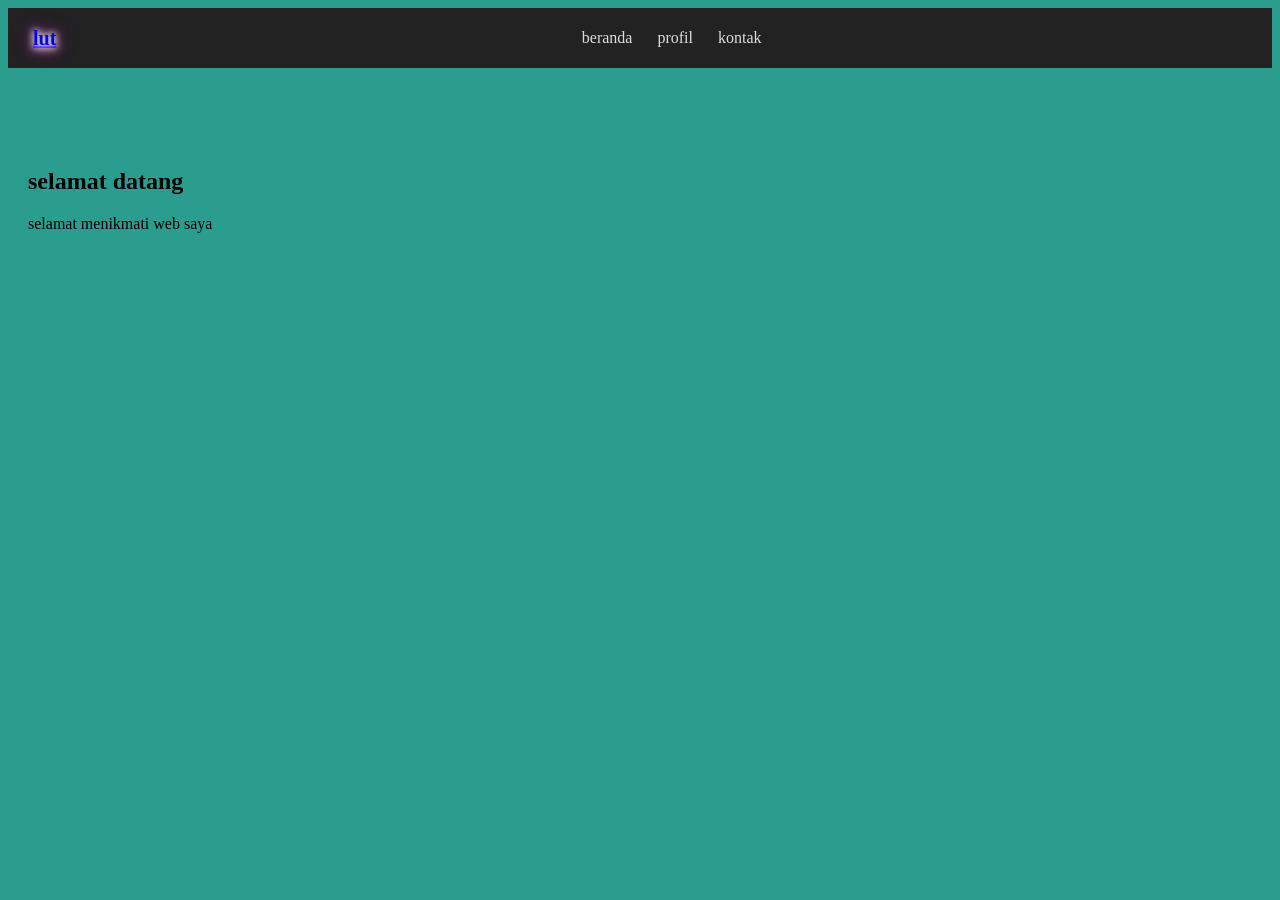
==== latihan notepad navbar.html @ c0183f43 "navbar ahmad" ====
<!DOCTYPE html>
<html lang="en">
<head>
   <title>navbar luthfi</title>
   <style>
   .navbar {
       top:0;
       width:100%;
       height:60px;
       background:#222;
       color:white;
       display:flex;
       align-items:center;
       padding:0 25px;
       box-sizing:border-box;
       z-index:1000;
	   justify-content:center;
   }
   
   .nav-links {
       list-style:none;
       display:flex;
       gap:25px;
	   margin-right:auto;
		
   }
   
   .nav-links li a {
       color:#ddd;
       text-decoration:none;
       font-size:16px;
       transition:0.3s;
	   margin:right:0.3s;
   }
   
   #content {
    padding:80px 20px;
   }
   
   .logo{
   margin-right:auto;
   colot:white;
   font-size:20px;
   font-weight:bold;
   text-shadow:0 0 7px #fff,0 0 10px#fff,0 0 21px#ff00de;
   
   }  
   
   body {
  background-color:#2a9d8f; 
}


   </style>
</head>

<body>
    <nav class="navbar">
	<div class="logo">
	<a href="iput.jpg">lut</a>	
	 
	
	</div>
        <ul class="nav-links">
            <li><a href="#">beranda</a></li>
            <li><a href="nizamm.html">profil</a></li>
            <li><a href="luthfibikinlogo.html">kontak</a></li>
        </ul>
    </nav>

    <section id="content">
        <h1>selamat datang</h1>
        <p>selamat menikmati web saya</p>
    </section>
</body>
</html>
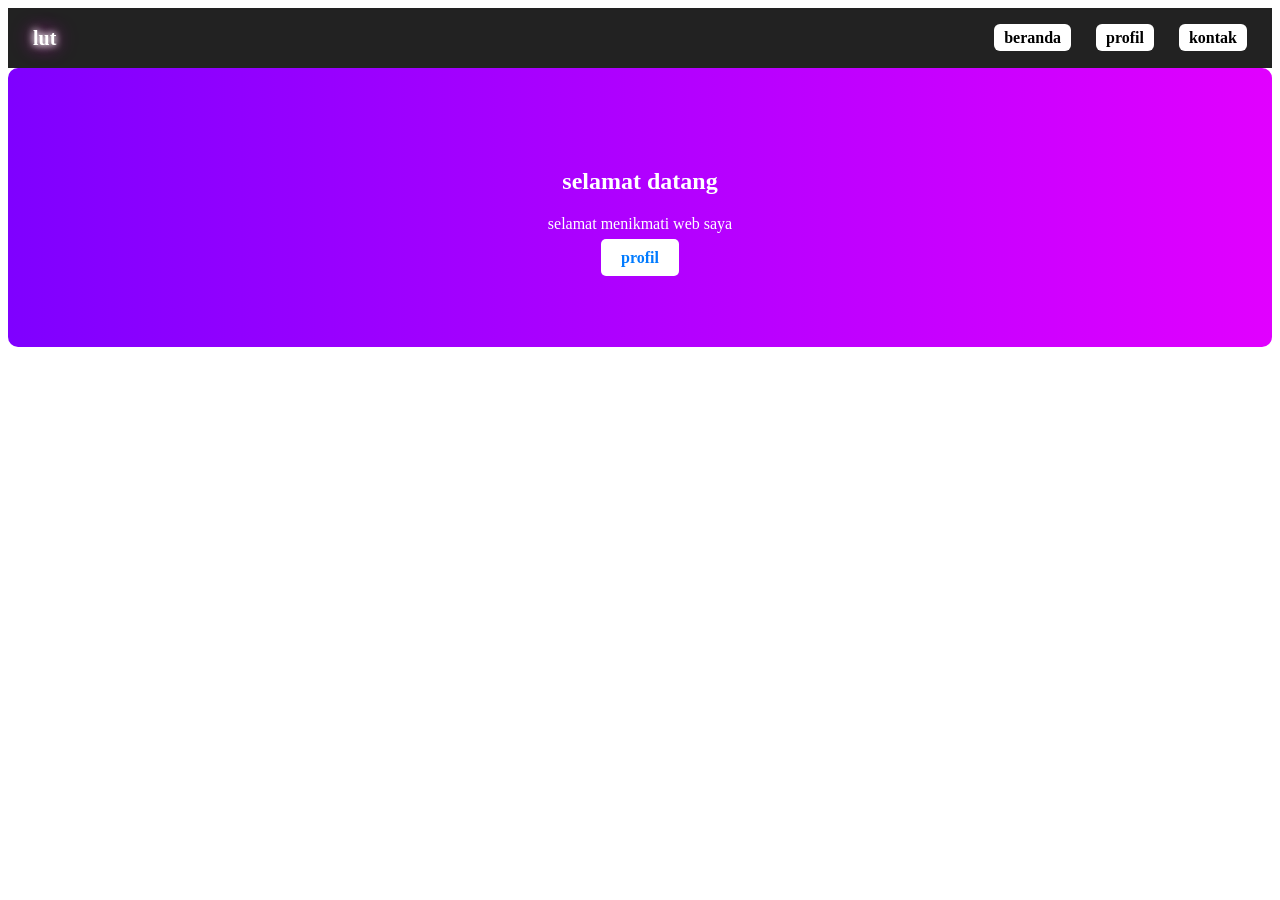
==== commit ad6699ab: "NAVBAR LATIHAN" ====
--- a/latihan notepad navbar.html
+++ b/latihan notepad navbar.html
@@ -1,66 +1,20 @@
 <!DOCTYPE html>
 <html lang="en">
 <head>
-   <title>navbar luthfi</title>
-   <style>
-   .navbar {
-       top:0;
-       width:100%;
-       height:60px;
-       background:#222;
-       color:white;
-       display:flex;
-       align-items:center;
-       padding:0 25px;
-       box-sizing:border-box;
-       z-index:1000;
-	   justify-content:center;
-   }
-   
-   .nav-links {
-       list-style:none;
-       display:flex;
-       gap:25px;
-	   margin-right:auto;
-		
-   }
-   
-   .nav-links li a {
-       color:#ddd;
-       text-decoration:none;
-       font-size:16px;
-       transition:0.3s;
-	   margin:right:0.3s;
-   }
-   
-   #content {
-    padding:80px 20px;
-   }
-   
-   .logo{
-   margin-right:auto;
-   colot:white;
-   font-size:20px;
-   font-weight:bold;
-   text-shadow:0 0 7px #fff,0 0 10px#fff,0 0 21px#ff00de;
-   
-   }  
-   
-   body {
-  background-color:#2a9d8f; 
-}
+    <meta charset="UTF-8">
+    <meta name="viewport" content="width=device-width, initial-scale=1.0">
+    <title>navbar luthfi</title>
 
-
-   </style>
+    <!-- pastikan file ini namanya benar: style.css -->
+    <link rel="stylesheet" href="style.css">
 </head>
 
 <body>
     <nav class="navbar">
-	<div class="logo">
-	<a href="iput.jpg">lut</a>	
-	 
-	
-	</div>
+        <div class="logo">
+            <a href="iput.jpg" style="color:white; text-decoration:none;">lut</a>
+        </div>
+
         <ul class="nav-links">
             <li><a href="#">beranda</a></li>
             <li><a href="nizamm.html">profil</a></li>
@@ -71,6 +25,8 @@
     <section id="content">
         <h1>selamat datang</h1>
         <p>selamat menikmati web saya</p>
+
+        <a class="link-hero" href="#">profil</a>
     </section>
 </body>
 </html>
--- a/style.css
+++ b/style.css
@@ -0,0 +1,73 @@
+.navbar {
+	   position:flex;
+	   top:0;
+	   width:100%;
+	   height:60px;
+	   background: #222;
+	   color:white;
+	   display:flex;
+	   align-items:center;
+	   padding:0 25px;
+	   box-sizing:border-box;
+	   z-index:1000;
+	   justify-content:center
+	 }
+	 
+	 .nav-links{
+	   list-style:none;
+	   display:flex;
+	   gap:25px;
+	   margin-left:auto
+	 }
+	 
+	 .nav-links li a{
+	   color:black;
+	   text-decoration:none;
+	   font-size:16px;
+	   transition:0.3s;
+	   padding:5px 10px;
+	   background-color:white;
+	   font-weight:bold;
+	   border-radius:6px;
+	 }
+	 
+	 .nav-links li a:hover{
+		 background-color:gray;
+		 color:black;
+		 
+	 }
+	 
+	 #content{
+	   padding:80px 20px;
+	 }
+	 
+	 .logo{
+	   color:white;
+	   font-size:20px;
+	   font-weight:bold;
+	   margin-right:auto;
+	   text-shadow:0 0 7px #fff, 0 0 10px #fff,0 0 21px #ff00de;
+	 }
+	 
+	 section {
+         background: linear-gradient(90deg, #7F00FF, #E100FF);
+		 color:white;
+		 text-align:center;
+		 padding:60px 20px;
+		 border-radius:10px;
+	 }
+	
+	 .link-hero{
+		 background-color:white;
+		 color:#007bff;
+		 padding:10px 20px;
+		 text-decoration:none;
+		 font-weight:bold;
+		 border-radius:5px;
+	 }
+	 
+	 .link-hero:hover{
+		 background-color: rgba(255, 255, 255, 0.7);
+		 text-shadow: 0 0 6px rgba(0, 123, 255, 0.7), 
+               0 0 12px rgba(0, 123, 255, 0.5);
+	 }
